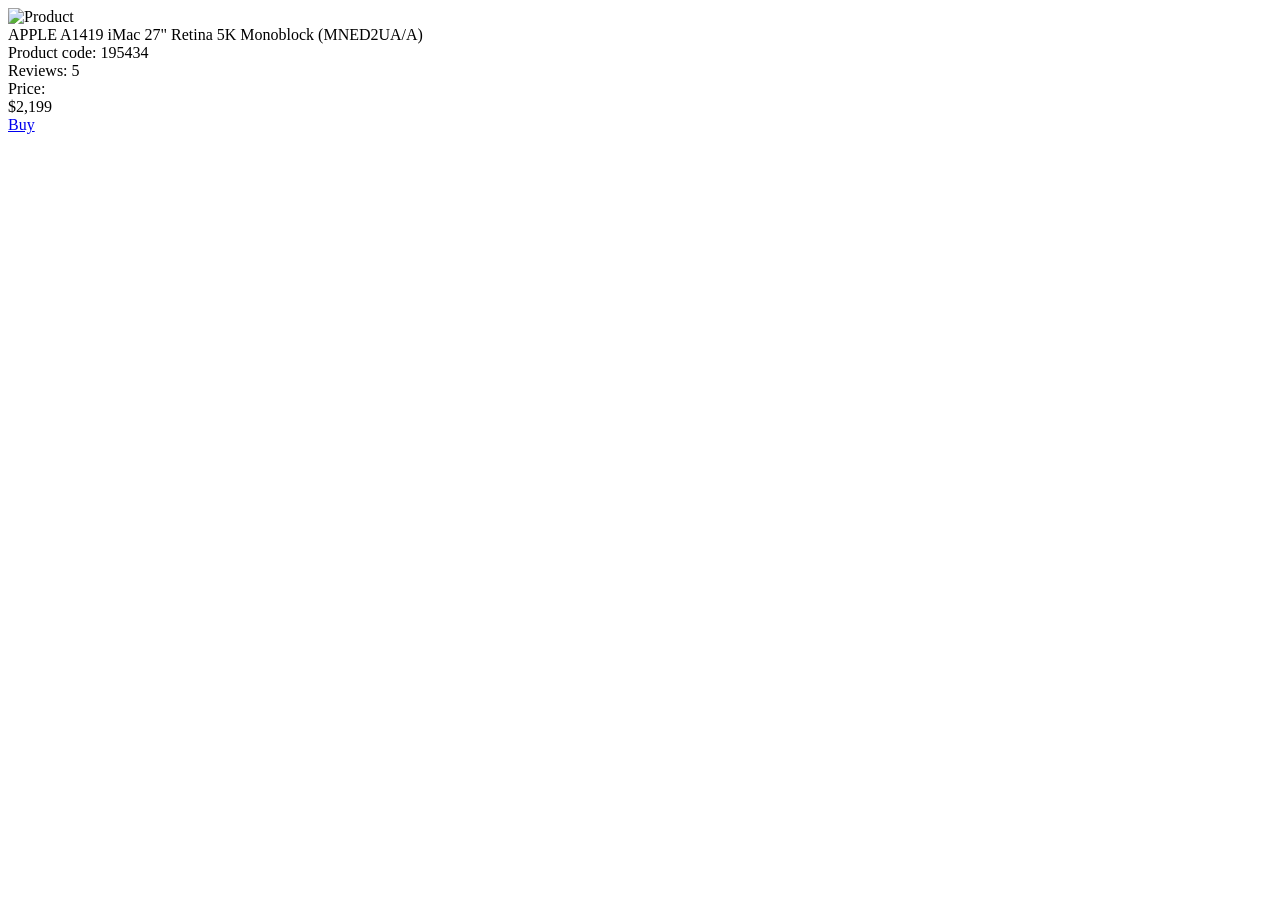
==== src/index.html @ 5d8e9f25 "add task solution" ====
<!doctype html>
<html lang="en">
  <head>
    <meta charset="UTF-8" />
    <meta
      name="viewport"
      content="width=device-width, initial-scale=1.0"
    />
    <title>Product cards</title>
    <link
      rel="stylesheet"
      href="./styles/index.scss"
    />
    <link
      rel="preconnect"
      href="https://fonts.googleapis.com"
    />
    <link
      rel="preconnect"
      href="https://fonts.gstatic.com"
    />
    <link
      href="https://fonts.googleapis.com/css2?family=Roboto:wght@100..900&display=swap"
      rel="stylesheet"
    />
  </head>
  <body>
    <div
      class="card"
      data-qa="card"
    >
      <img
        class="card__img"
        src="../src/images/imac.jpeg"
        alt="Product"
      />

      <div class="card__title">
        APPLE A1419 iMac 27" Retina 5K Monoblock (MNED2UA/A)
      </div>

      <div class="card__product">Product code: 195434</div>

      <div class="card__reyting-reviews">
        <div class="stars card__reyting stars--4">
          <div class="stars__star"></div>
          <div class="stars__star"></div>
          <div class="stars__star"></div>
          <div class="stars__star"></div>
          <div class="stars__star"></div>
        </div>
        <div class="card__reviews">Reviews: 5</div>
      </div>

      <div class="card__price">
        <div class="card__price-text">Price:</div>
        <div class="card__price-cash">$2,199</div>
      </div>

      <a
        href="#"
        class="button"
        data-qa="hover"
      >
        Buy
      </a>
    </div>
  </body>
</html>
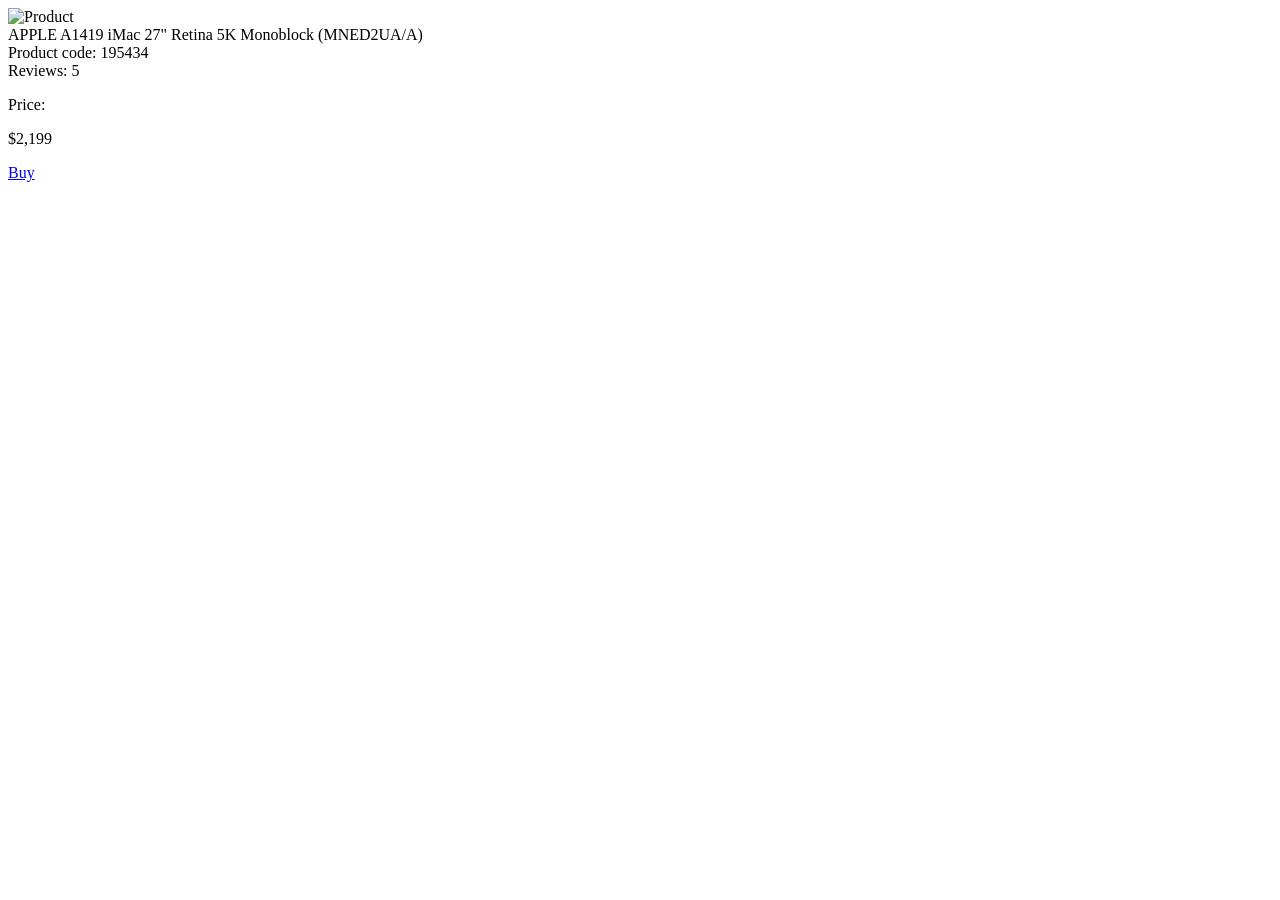
==== commit c7a0ae64: "fixed scss files" ====
--- a/src/index.html
+++ b/src/index.html
@@ -53,10 +53,9 @@
       </div>
 
       <div class="card__price">
-        <div class="card__price-text">Price:</div>
-        <div class="card__price-cash">$2,199</div>
+        <p class="card__price-text">Price:</p>
+        <p class="card__price-cash">$2,199</p>
       </div>
-
       <a
         href="#"
         class="button"
